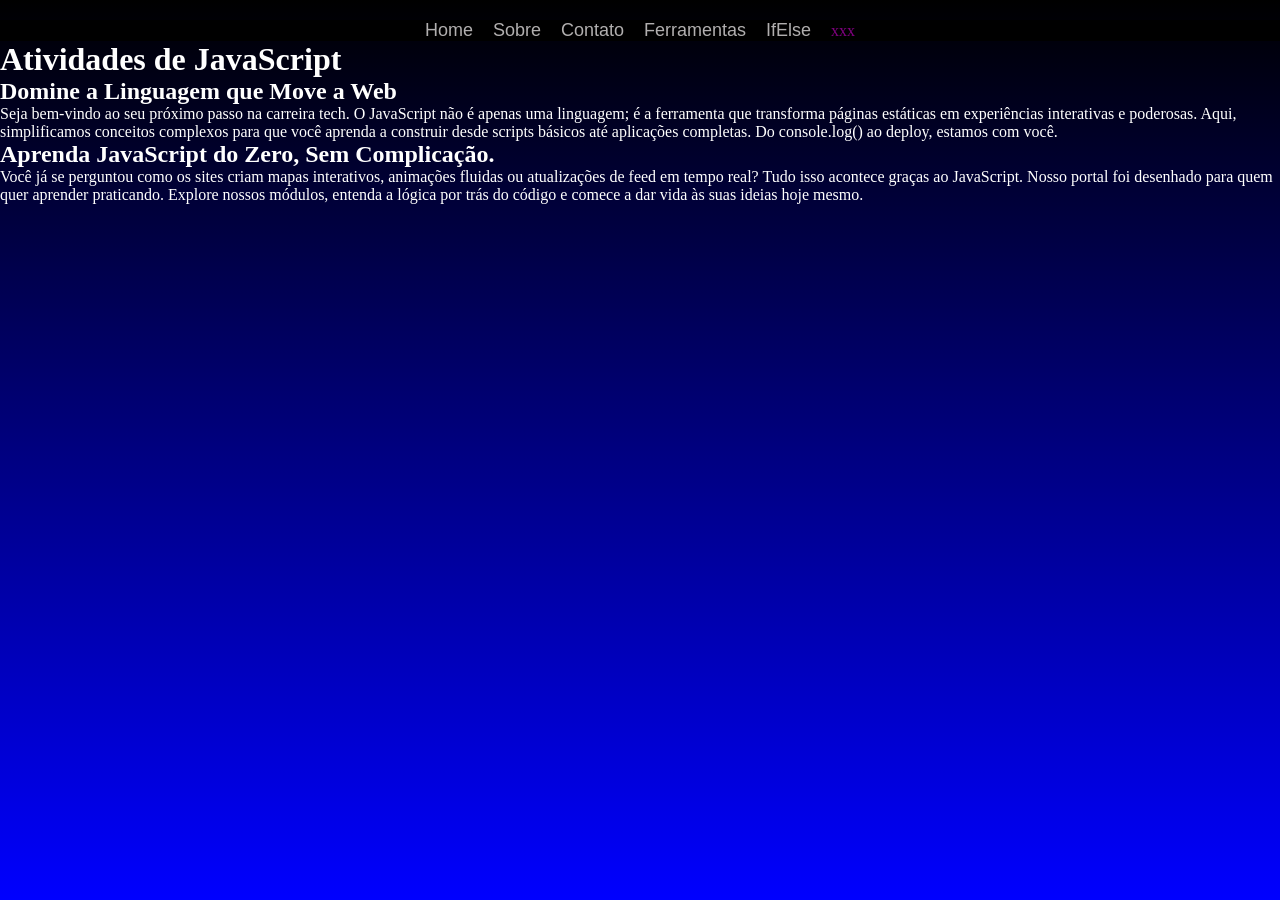
==== index.html @ 421a6844 "primeiro commit" ====
<!DOCTYPE html>
<html lang="pt-br">

<head>
  <meta charset="UTF-8">
  <meta name="viewport" content="width=device-width, initial-scale=1.0">
  <title>Document</title>
  <script src="Aulas.js"></Script>
  <link rel="stylesheet" href="style.css">

</head>

<body>
  <header class="header"></header>
  <main class="main-content"></main>
  <footer class="footer"></footer>

  <nav class="menu">
    <ul>
      <li><a href="index.html">Home</a></li>
      <li><a href="sobre1.html">Sobre</a></li>
      <li><a href="contato.html">Contato</a></li>
      <li><a href="ferramentas.html">Ferramentas</a></li>
      <li><a href="ifelse.html">IfElse</a></li>xxx  
    </ul>
  </nav>
  <h1>Atividades de JavaScript</h1>
    <h2>Domine a Linguagem que Move a Web</h2>
    <p>Seja bem-vindo ao seu próximo passo na carreira tech. O JavaScript não é apenas uma linguagem; é a ferramenta que transforma páginas estáticas em experiências interativas e poderosas. Aqui, simplificamos conceitos complexos para que você aprenda a construir desde scripts básicos até aplicações completas. Do console.log() ao deploy, estamos com você.</p>
     <h2>Aprenda JavaScript do Zero, Sem Complicação.</h2>
     <p>Você já se perguntou como os sites criam mapas interativos, animações fluidas ou atualizações de feed em tempo real? Tudo isso acontece graças ao JavaScript. Nosso portal foi desenhado para quem quer aprender praticando. Explore nossos módulos, entenda a lógica por trás do código e comece a dar vida às suas ideias hoje mesmo.</p>
  


</body>

</html
---- style.css ----
* {
    margin: 0;
    padding: 0;
    box-sizing: border-box;
    
}
body {
    background: linear-gradient(black, blue);
    background-repeat: no-repeat;
    background-size: cover;
    background-attachment: fixed;
    color: white;
}
button{
    background-color: rgb(10, 7, 43);
    color: white;
    border: 2px solid white;
    padding: 10px 20px;
    font-size: 16px;
    cursor: pointer;
    margin: 10px;
    border-radius: 30px;
}
.main-content {
    display: flex;
    flex-direction: column;
    justify-content: center;
    align-items: center;
}
.header {
    background-color: black;
    top: 0;
    left: 0;
    width: 100%;
    z-index: 1000;
}
.container {
    max-width: 100%;
    margin: 0 auto;

}
.menu ul {
    display: flex;
    justify-content: center;
    margin-top: 20px;
    align-items: center;
    color: purple;
    background-color: black;
    list-style: none;
    gap: 20px;

}
.menu ul li a {
    color: rgb(177, 175, 175);
    text-decoration: none;
    font-size: 18px;
    font-family: Arial, sans-serif;
}
div {
    padding: 10px;
    margin: 10px auto;
    background-color: black;
    border-radius: 30px;
    width: 50%;

}
input {
    background-color: rgb(67, 67, 67);
    color: white;
    border: 2px solid white;
    padding: 10px 20px;
    font-size: 16px;
    cursor: pointer;
    margin: 10px;
    border-radius: 10px;
}
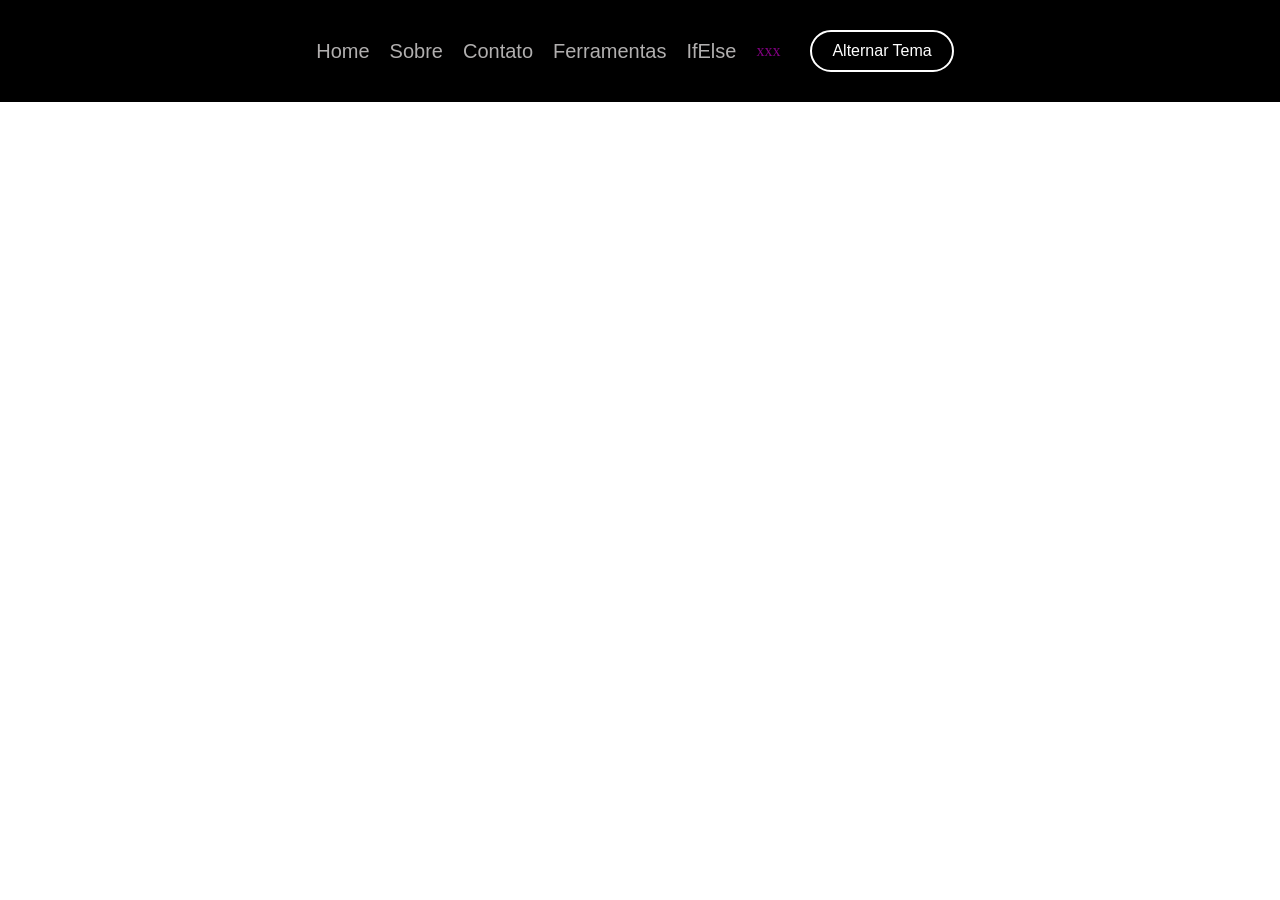
==== commit 3d40f52f: "atualização 01/05/2026" ====
--- a/index.html
+++ b/index.html
@@ -22,6 +22,8 @@
       <li><a href="contato.html">Contato</a></li>
       <li><a href="ferramentas.html">Ferramentas</a></li>
       <li><a href="ifelse.html">IfElse</a></li>xxx  
+      <button onclick="toggleTheme()">Alternar Tema</button>
+
     </ul>
   </nav>
   <h1>Atividades de JavaScript</h1>
--- a/style.css
+++ b/style.css
@@ -1,18 +1,48 @@
+:root {
+  --bg-color: #ffffff;
+  --text-color: #000000;
+}
+
+body.dark {
+  --bg-color: linear-gradient(135deg, black, blue);
+  --text-color: #ffffff;
+}
 * {
     margin: 0;
     padding: 0;
     box-sizing: border-box;
-    
+
 }
+
 body {
-    background: linear-gradient(black, blue);
+    background: var(--bg-color);
     background-repeat: no-repeat;
     background-size: cover;
     background-attachment: fixed;
     color: white;
 }
-button{
-    background-color: rgb(10, 7, 43);
+
+
+
+@keyframes pulse {
+    0% {
+        transform: scale(0.95);
+        box-shadow: 1px 1px 1px rgba(10, 7, 43);
+    }
+
+    70% {
+        transform: scale(1.0);
+         box-shadow: 0px 0px 10px rgb(97, 86, 170);
+    }
+
+    100% {
+        transform: scale(0.95);
+        box-shadow: 0px 0px 0px rgba(10, 7, 43);
+    }
+}
+
+button {
+    background-color: var(--cordefundo);
     color: white;
     border: 2px solid white;
     padding: 10px 20px;
@@ -20,13 +50,23 @@
     cursor: pointer;
     margin: 10px;
     border-radius: 30px;
+    /* animation:  pulse 1s infinite; */
 }
+
+button:hover {
+    background-color: rgb(14, 8, 89);
+    color: #d1d1d1;
+    animation: pulse 1s infinite;
+
+}
+
 .main-content {
     display: flex;
     flex-direction: column;
     justify-content: center;
     align-items: center;
 }
+
 .header {
     background-color: black;
     top: 0;
@@ -34,15 +74,18 @@
     width: 100%;
     z-index: 1000;
 }
+
 .container {
     max-width: 100%;
     margin: 0 auto;
 
 }
+
 .menu ul {
     display: flex;
     justify-content: center;
-    margin-top: 20px;
+    /* margin-top: 20px; */
+    padding: 20px;
     align-items: center;
     color: purple;
     background-color: black;
@@ -50,27 +93,34 @@
     gap: 20px;
 
 }
+
 .menu ul li a {
     color: rgb(177, 175, 175);
     text-decoration: none;
-    font-size: 18px;
+    font-size: 20px;
     font-family: Arial, sans-serif;
 }
+
 div {
     padding: 10px;
     margin: 10px auto;
-    background-color: black;
+    background: linear-gradient(135deg, black, blue);
+    border: 1px solid white;
+    box-shadow: 0px 5px 15px rgba(0, 0, 0, 0.753);
     border-radius: 30px;
     width: 50%;
+    display: grid;
 
 }
+
 input {
     background-color: rgb(67, 67, 67);
     color: white;
     border: 2px solid white;
-    padding: 10px 20px;
+    padding: 10px 10px;
     font-size: 16px;
     cursor: pointer;
     margin: 10px;
     border-radius: 10px;
+    box-shadow: 0px 5px 25px rgba(0, 0, 0, 0.753);
 }
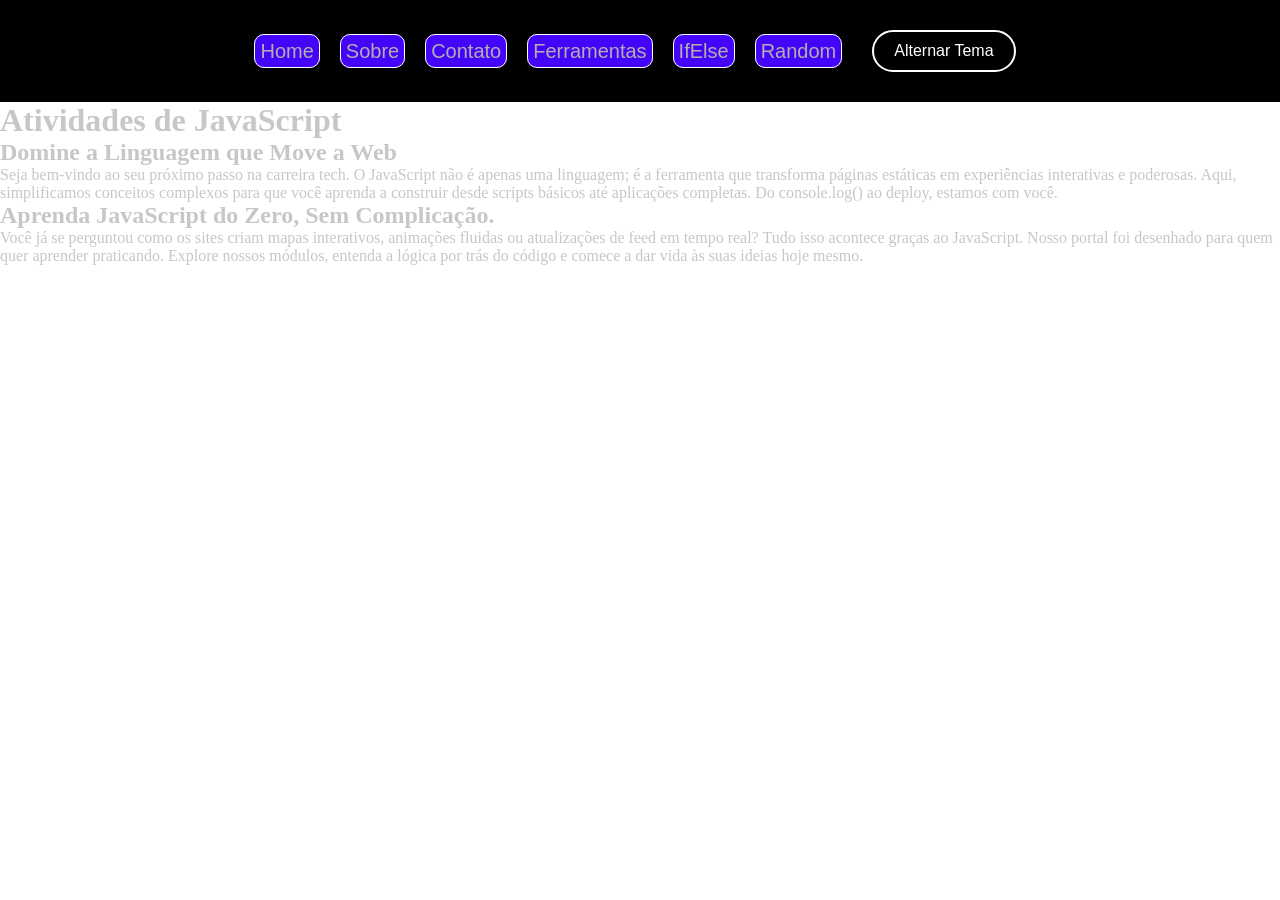
==== commit 70839a86: "Atualização da aula 08/05/26" ====
--- a/index.html
+++ b/index.html
@@ -21,7 +21,8 @@
       <li><a href="sobre1.html">Sobre</a></li>
       <li><a href="contato.html">Contato</a></li>
       <li><a href="ferramentas.html">Ferramentas</a></li>
-      <li><a href="ifelse.html">IfElse</a></li>xxx  
+      <li><a href="ifelse.html">IfElse</a></li>
+      <li><a href="randon.html">Random</a></li>
       <button onclick="toggleTheme()">Alternar Tema</button>
 
     </ul>
--- a/style.css
+++ b/style.css
@@ -1,6 +1,6 @@
 :root {
   --bg-color: #ffffff;
-  --text-color: #000000;
+  --text-color: #c7c7c7;
 }
 
 body.dark {
@@ -19,7 +19,7 @@
     background-repeat: no-repeat;
     background-size: cover;
     background-attachment: fixed;
-    color: white;
+    color: var(--text-color);
 }
 
 
@@ -99,6 +99,11 @@
     text-decoration: none;
     font-size: 20px;
     font-family: Arial, sans-serif;
+    background: rgb(69, 4, 250) ;
+    padding: 5px;
+    border-radius: 10px;
+    border: 1px solid #ffffff;
+    
 }
 
 div {
@@ -107,7 +112,7 @@
     background: linear-gradient(135deg, black, blue);
     border: 1px solid white;
     box-shadow: 0px 5px 15px rgba(0, 0, 0, 0.753);
-    border-radius: 30px;
+    border-radius: 10px;
     width: 50%;
     display: grid;
 
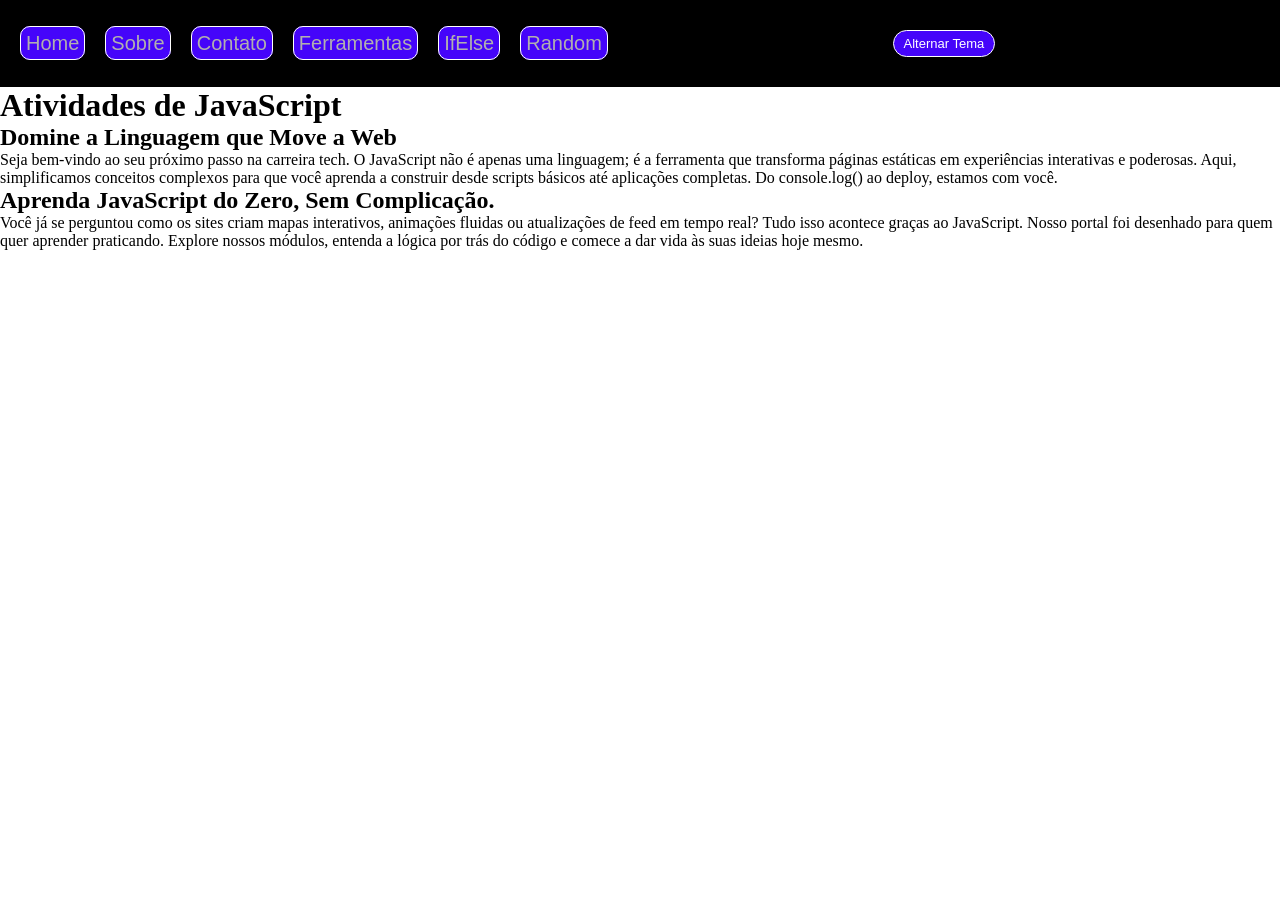
==== commit 4839b4c4: "ResponsividadeTelasMenores" ====
--- a/index.html
+++ b/index.html
@@ -23,7 +23,7 @@
       <li><a href="ferramentas.html">Ferramentas</a></li>
       <li><a href="ifelse.html">IfElse</a></li>
       <li><a href="randon.html">Random</a></li>
-      <button onclick="toggleTheme()">Alternar Tema</button>
+      <button id="theme-toggle" onclick="toggleTheme()">Alternar Tema</button>
 
     </ul>
   </nav>
--- a/style.css
+++ b/style.css
@@ -1,13 +1,22 @@
 :root {
-  --bg-color: #ffffff;
-  --text-color: #c7c7c7;
+    --bg-color: #ffffff;
+    --text-color: #000000;
+    --cor-botao: rgb(69, 4, 250);
+    --input-color: rgba(87, 87, 87, 0.616);
 }
 
-body.dark {
-  --bg-color: linear-gradient(135deg, black, blue);
-  --text-color: #ffffff;
+body.dark  {
+    --bg-color: linear-gradient(135deg, black, blue);
+    --text-color: #ffffff;
+    --input-color:
 }
+/* input.dark {
+    
+    
+} */
+
 * {
+
     margin: 0;
     padding: 0;
     box-sizing: border-box;
@@ -32,7 +41,7 @@
 
     70% {
         transform: scale(1.0);
-         box-shadow: 0px 0px 10px rgb(97, 86, 170);
+        box-shadow: 0px 0px 10px rgb(97, 86, 170);
     }
 
     100% {
@@ -42,14 +51,16 @@
 }
 
 button {
-    background-color: var(--cordefundo);
+    background-color: var(--cor-botao);
     color: white;
-    border: 2px solid white;
-    padding: 10px 20px;
-    font-size: 16px;
+    border: 1px solid white;
+    padding: 6px 14px;
+    font-size: 14px;
     cursor: pointer;
-    margin: 10px;
+    margin: 5px;
     border-radius: 30px;
+    width: auto;
+    margin: 10px auto;
     /* animation:  pulse 1s infinite; */
 }
 
@@ -87,6 +98,7 @@
     /* margin-top: 20px; */
     padding: 20px;
     align-items: center;
+    flex-wrap: wrap;
     color: purple;
     background-color: black;
     list-style: none;
@@ -99,33 +111,70 @@
     text-decoration: none;
     font-size: 20px;
     font-family: Arial, sans-serif;
-    background: rgb(69, 4, 250) ;
+    background: rgb(69, 4, 250);
     padding: 5px;
     border-radius: 10px;
     border: 1px solid #ffffff;
-    
+
 }
 
 div {
     padding: 10px;
     margin: 10px auto;
-    background: linear-gradient(135deg, black, blue);
+    background: linear-gradient(--bg-color,);
     border: 1px solid white;
-    box-shadow: 0px 5px 15px rgba(0, 0, 0, 0.753);
+    box-shadow: 0px 5px 6px rgba(0, 0, 0, 0.500);
     border-radius: 10px;
-    width: 50%;
+
+    width: 90%;
+    max-width: 600px;
     display: grid;
 
 }
 
 input {
-    background-color: rgb(67, 67, 67);
+    background-color: var(--input-color);
     color: white;
-    border: 2px solid white;
-    padding: 10px 10px;
-    font-size: 16px;
+    border: 1px solid white;
+    padding: 10px 15px;
+    font-size: 15px;
     cursor: pointer;
-    margin: 10px;
+    margin: 10px 0;
+    box-sizing: border-box;
     border-radius: 10px;
-    box-shadow: 0px 5px 25px rgba(0, 0, 0, 0.753);
+    width: calc(100% - 20px);
+    margin: 10px auto;
+    box-shadow: 0px 5px 6px rgba(0, 0, 0, 0.500);
+    transition: border 0.3s ease, box-shadow 0.3s ease;
+}
+input:focus {
+    border: 1px solid rgb(69, 4, 250);
+    box-shadow: 0px 5px 25px rgba(69, 4, 250, 0.753);
+    outline: none;
+}
+input:hover {
+    border: 1px solid rgb(69, 4, 250);
+    box-shadow: 0px 5px 25px rgba(69, 4, 250, 0.753);
+}
+
+@media (max-width: 768px) {
+    .menu ul li a {
+        font-size: 16px;
+        padding: 8px;
+    }
+}
+
+button {
+    padding: 5px 10px;
+    font-size: 13px;
+    width: auto;
+    /* Deixa o botão do tamanho do texto, em vez de ocupar a largura toda */
+    display: inline-block;
+}
+
+.main-content {
+    flex-direction: row;
+    /* Alinha botões lado a lado se couberem */
+    flex-wrap: wrap;
+    gap: 5px;
 }
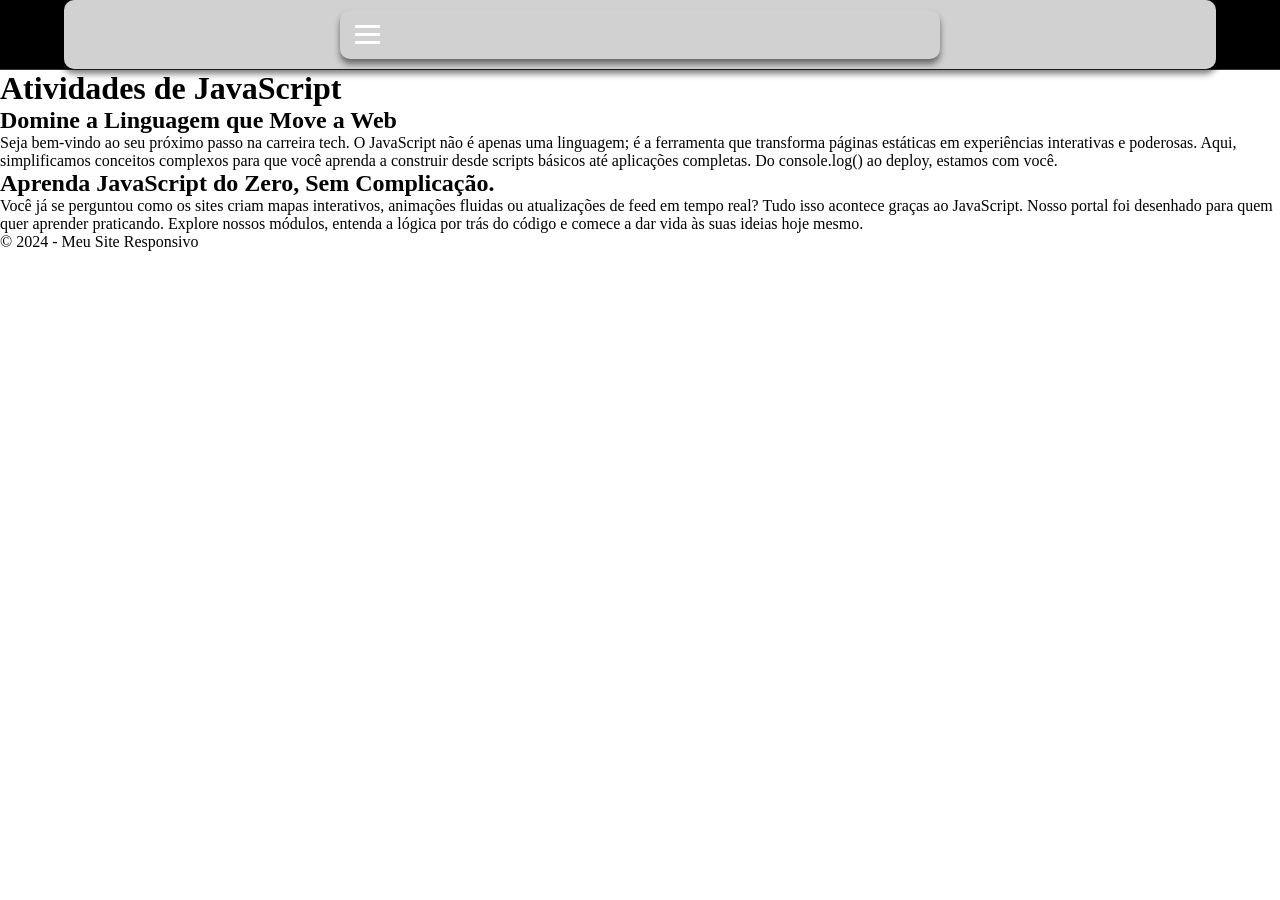
==== commit 315025ba: "hud hambúrger" ====
--- a/index.html
+++ b/index.html
@@ -11,28 +11,48 @@
 </head>
 
 <body>
-  <header class="header"></header>
-  <main class="main-content"></main>
-  <footer class="footer"></footer>
+  <header class="header">
+    <div class="container-nav">
+      <!-- Botão Hambúrguer -->
+      <div class="hamburger" onclick="toggleMenu()">
+        <span class="bar"></span>
+        <span class="bar"></span>
+        <span class="bar"></span>
+      </div>
 
-  <nav class="menu">
-    <ul>
-      <li><a href="index.html">Home</a></li>
-      <li><a href="sobre1.html">Sobre</a></li>
-      <li><a href="contato.html">Contato</a></li>
-      <li><a href="ferramentas.html">Ferramentas</a></li>
-      <li><a href="ifelse.html">IfElse</a></li>
-      <li><a href="randon.html">Random</a></li>
-      <button id="theme-toggle" onclick="toggleTheme()">Alternar Tema</button>
+      <!-- Navegação -->
+      <nav class="menu">
+        <ul id="menu-list">
+          <li><a href="index.html">Home</a></li>
+          <li><a href="sobre1.html">Sobre</a></li>
+          <li><a href="contato.html">Contato</a></li>
+          <li><a href="ferramentas.html">Ferramentas</a></li>
+          <li><a href="ifelse.html">IfElse</a></li>
+          <li><a href="randon.html">Random</a></li>
+          <li><button id="theme-toggle" onclick="toggleTheme()">🌓 Tema</button></li>
+        </ul>
+      </nav>
+    </div>
+  </header>
 
-    </ul>
-  </nav>
+  <main class="main-content">
+    <!-- Seu conteúdo principal aqui -->
+  </main>
+
+
   <h1>Atividades de JavaScript</h1>
-    <h2>Domine a Linguagem que Move a Web</h2>
-    <p>Seja bem-vindo ao seu próximo passo na carreira tech. O JavaScript não é apenas uma linguagem; é a ferramenta que transforma páginas estáticas em experiências interativas e poderosas. Aqui, simplificamos conceitos complexos para que você aprenda a construir desde scripts básicos até aplicações completas. Do console.log() ao deploy, estamos com você.</p>
-     <h2>Aprenda JavaScript do Zero, Sem Complicação.</h2>
-     <p>Você já se perguntou como os sites criam mapas interativos, animações fluidas ou atualizações de feed em tempo real? Tudo isso acontece graças ao JavaScript. Nosso portal foi desenhado para quem quer aprender praticando. Explore nossos módulos, entenda a lógica por trás do código e comece a dar vida às suas ideias hoje mesmo.</p>
-  
+  <h2>Domine a Linguagem que Move a Web</h2>
+  <p>Seja bem-vindo ao seu próximo passo na carreira tech. O JavaScript não é apenas uma linguagem; é a ferramenta que
+    transforma páginas estáticas em experiências interativas e poderosas. Aqui, simplificamos conceitos complexos para
+    que você aprenda a construir desde scripts básicos até aplicações completas. Do console.log() ao deploy, estamos com
+    você.</p>
+  <h2>Aprenda JavaScript do Zero, Sem Complicação.</h2>
+  <p>Você já se perguntou como os sites criam mapas interativos, animações fluidas ou atualizações de feed em tempo
+    real? Tudo isso acontece graças ao JavaScript. Nosso portal foi desenhado para quem quer aprender praticando.
+    Explore nossos módulos, entenda a lógica por trás do código e comece a dar vida às suas ideias hoje mesmo.</p>
+  <footer class="footer">
+    <p>&copy; 2024 - Meu Site Responsivo</p>
+  </footer>
 
 
 </body>
--- a/style.css
+++ b/style.css
@@ -3,12 +3,14 @@
     --text-color: #000000;
     --cor-botao: rgb(69, 4, 250);
     --input-color: rgba(87, 87, 87, 0.616);
+    --bg-card: #d1d1d1;
 }
 
 body.dark  {
     --bg-color: linear-gradient(135deg, black, blue);
     --text-color: #ffffff;
-    --input-color:
+    --input-color: #2726268e;
+    --bg-card: linear-gradient(135deg, black, blue);
 }
 /* input.dark {
     
@@ -80,15 +82,19 @@
 
 .header {
     background-color: black;
-    top: 0;
-    left: 0;
+    position: sticky;
+    top: 0 ;
+    
     width: 100%;
     z-index: 1000;
-}
-
-.container {
+    border-bottom: 1px solid #333;
+}
+
+.container-nav {
     max-width: 100%;
     margin: 0 auto;
+    display: flex;
+    align-items: center;
 
 }
 
@@ -115,14 +121,31 @@
     padding: 5px;
     border-radius: 10px;
     border: 1px solid #ffffff;
-
-}
-
+    transition: 0.3s;
+
+}
+.menu ul li a:hover {
+    background: #4504fa;
+    color: white; 
+}
+.hamburger {
+    display: none;
+    flex-direction: column;
+    gap: 5px;
+    padding: 15px;
+    cursor: pointer;
+}
+.bar {
+    width: 25px;
+    height: 3px;
+    background-color: white;
+    }
 div {
     padding: 10px;
-    margin: 10px auto;
-    background: linear-gradient(--bg-color,);
-    border: 1px solid white;
+    margin: 0 auto ;
+    
+    background: var(--bg-card);
+    /* border: 1px solid white; */
     box-shadow: 0px 5px 6px rgba(0, 0, 0, 0.500);
     border-radius: 10px;
 
@@ -131,6 +154,7 @@
     display: grid;
 
 }
+
 
 input {
     background-color: var(--input-color);
@@ -177,4 +201,39 @@
     /* Alinha botões lado a lado se couberem */
     flex-wrap: wrap;
     gap: 5px;
-}+}
+.container-nav {
+        justify-content: flex-start; /* Alinha o botão à esquerda */
+    }
+
+    .hamburger {
+        display: flex;
+    }
+
+    .menu {
+        display: none; /* Esconde o menu */
+        position: absolute;
+        top: 60px;
+        left: 0;
+        
+        background-color: rgba(0, 0, 0, 0.95);
+    }
+
+    .menu.active {
+        display: block; /* Mostra ao clicar */
+    }
+
+    .menu ul {
+        flex-direction: column;
+        padding: 20px;
+    }
+
+    .menu ul li {
+        width: 100%;
+        text-align: center;
+    }
+
+    .menu ul li a {
+        display: block;
+        margin-bottom: 10px;
+    }
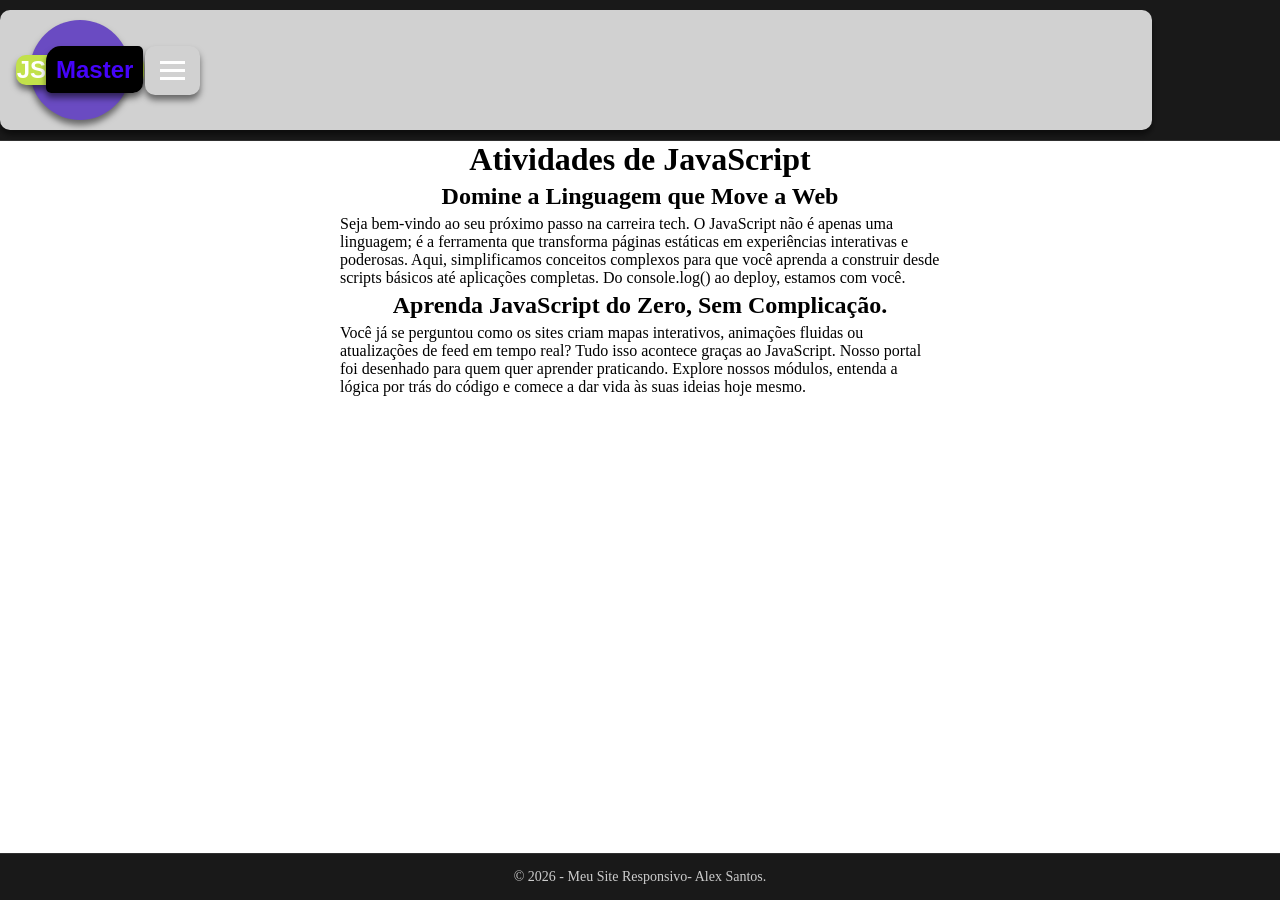
==== commit 27f176e0: "Logo Adicionada" ====
--- a/index.html
+++ b/index.html
@@ -13,6 +13,9 @@
 <body>
   <header class="header">
     <div class="container-nav">
+      <div class="logo">
+      <a href="index.html">JS<span>Master</span></a>
+    </div>
       <!-- Botão Hambúrguer -->
       <div class="hamburger" onclick="toggleMenu()">
         <span class="bar"></span>
@@ -37,10 +40,7 @@
 
   <main class="main-content">
     <!-- Seu conteúdo principal aqui -->
-  </main>
-
-
-  <h1>Atividades de JavaScript</h1>
+       <h1>Atividades de JavaScript</h1>
   <h2>Domine a Linguagem que Move a Web</h2>
   <p>Seja bem-vindo ao seu próximo passo na carreira tech. O JavaScript não é apenas uma linguagem; é a ferramenta que
     transforma páginas estáticas em experiências interativas e poderosas. Aqui, simplificamos conceitos complexos para
@@ -50,8 +50,12 @@
   <p>Você já se perguntou como os sites criam mapas interativos, animações fluidas ou atualizações de feed em tempo
     real? Tudo isso acontece graças ao JavaScript. Nosso portal foi desenhado para quem quer aprender praticando.
     Explore nossos módulos, entenda a lógica por trás do código e comece a dar vida às suas ideias hoje mesmo.</p>
+  </main>
+
+
+
   <footer class="footer">
-    <p>&copy; 2024 - Meu Site Responsivo</p>
+    <p>&copy; 2026 - Meu Site Responsivo- Alex Santos.</p>
   </footer>
 
 
--- a/style.css
+++ b/style.css
@@ -6,12 +6,13 @@
     --bg-card: #d1d1d1;
 }
 
-body.dark  {
+body.dark {
     --bg-color: linear-gradient(135deg, black, blue);
     --text-color: #ffffff;
     --input-color: #2726268e;
     --bg-card: linear-gradient(135deg, black, blue);
 }
+
 /* input.dark {
     
     
@@ -81,69 +82,117 @@
 }
 
 .header {
-    background-color: black;
+    background-color: rgba(0, 0, 0, 0.9);
+    /* Leve transparência para elegância */
+    backdrop-filter: blur(10px);
+    /* Efeito de vidro fosco moderno */
     position: sticky;
-    top: 0 ;
-    
+    top: 0;
     width: 100%;
     z-index: 1000;
-    border-bottom: 1px solid #333;
+    border-bottom: 1px solid rgba(255, 255, 255, 0.1);
+    padding: 10px 0;
 }
 
 .container-nav {
-    max-width: 100%;
+    max-width: 1200px;
     margin: 0 auto;
     display: flex;
     align-items: center;
-
-}
-
+    justify-content: space-between;
+    padding: 0 20px;
+    
+
+
+}
+.logo {
+    width: 100px;
+    height: 100px;
+    border-radius: 50%;
+    background-color: #6a4bc2;
+    justify-content: center;
+    align-items: center;
+    margin: 10px;
+   
+    
+}
+
+.logo a {
+    color: white;
+    background: #c2e14b;
+    padding: 1px;
+    border-radius: 10px;
+    text-decoration: none;
+    font-size: 1.5rem;
+    font-weight: bold;
+    font-family: 'Poppins', sans-serif;
+     box-shadow: 0px 5px 6px rgba(0, 0, 0, 0.500); 
+    
+}
+.logo a span {
+    color: var(--cor-botao); /* Destaque no nome */
+    border-radius: 15px 5px 10px 5px;
+    background: #000000;
+    padding: 10px ;
+     box-shadow: 0px 5px 6px rgba(0, 0, 0, 0.500);
+}
 .menu ul {
     display: flex;
-    justify-content: center;
-    /* margin-top: 20px; */
-    padding: 20px;
     align-items: center;
-    flex-wrap: wrap;
-    color: purple;
-    background-color: black;
     list-style: none;
-    gap: 20px;
+    gap: 25px;
+    background-color: transparent;
+
 
 }
 
 .menu ul li a {
-    color: rgb(177, 175, 175);
+    color: #ccc;
     text-decoration: none;
-    font-size: 20px;
+    font-size: 16px;
     font-family: Arial, sans-serif;
-    background: rgb(69, 4, 250);
-    padding: 5px;
-    border-radius: 10px;
-    border: 1px solid #ffffff;
-    transition: 0.3s;
-
-}
+    font-weight: 500;
+    transition: color 0.3s ease;
+    background: none; /* Remove o fundo de botão dos links */
+    border: none;
+    padding: 0;
+
+}
+
 .menu ul li a:hover {
     background: #4504fa;
-    color: white; 
-}
+    color: white;
+    border-radius: 5px;
+}
+/* --- Botão de Tema Especial --- */
+
+
+.btn-theme:hover {
+    transform: translateY(-2px);
+}
+
 .hamburger {
     display: none;
     flex-direction: column;
     gap: 5px;
     padding: 15px;
     cursor: pointer;
-}
+    margin-left: 5px;
+    width: 55px;
+    
+}
+
 .bar {
     width: 25px;
     height: 3px;
     background-color: white;
-    }
+
+}
+
 div {
     padding: 10px;
-    margin: 0 auto ;
-    
+    margin: 0 auto;
+
     background: var(--bg-card);
     /* border: 1px solid white; */
     box-shadow: 0px 5px 6px rgba(0, 0, 0, 0.500);
@@ -171,11 +220,13 @@
     box-shadow: 0px 5px 6px rgba(0, 0, 0, 0.500);
     transition: border 0.3s ease, box-shadow 0.3s ease;
 }
+
 input:focus {
     border: 1px solid rgb(69, 4, 250);
     box-shadow: 0px 5px 25px rgba(69, 4, 250, 0.753);
     outline: none;
 }
+
 input:hover {
     border: 1px solid rgb(69, 4, 250);
     box-shadow: 0px 5px 25px rgba(69, 4, 250, 0.753);
@@ -201,39 +252,65 @@
     /* Alinha botões lado a lado se couberem */
     flex-wrap: wrap;
     gap: 5px;
-}
+    width: 90%;
+   margin: 0 auto;
+    max-width: 600px;
+    
+    /* background-color: yellow; */
+}
+
 .container-nav {
-        justify-content: flex-start; /* Alinha o botão à esquerda */
-    }
-
-    .hamburger {
-        display: flex;
-    }
-
-    .menu {
-        display: none; /* Esconde o menu */
-        position: absolute;
-        top: 60px;
-        left: 0;
-        
-        background-color: rgba(0, 0, 0, 0.95);
-    }
-
-    .menu.active {
-        display: block; /* Mostra ao clicar */
-    }
-
-    .menu ul {
-        flex-direction: column;
-        padding: 20px;
-    }
-
-    .menu ul li {
-        width: 100%;
-        text-align: center;
-    }
-
-    .menu ul li a {
-        display: block;
-        margin-bottom: 10px;
-    }+    justify-content: flex-start;
+    /* background: turquoise; */
+    margin-left: 0;
+    
+   
+    /* Alinha o botão à esquerda */
+}
+
+.hamburger {
+    display: flex;
+}
+
+.menu {
+    display: none;
+    /* Esconde o menu */
+    position: absolute;
+    top: 100px;
+    left: 110px;
+    border-radius: 30% 10px 30% 10px;
+
+    background-color: rgba(0, 0, 0, 0.95);
+}
+
+.menu.active {
+    display: block;
+    /* Mostra ao clicar */
+}
+
+.menu ul {
+    flex-direction: column;
+    padding: 20px;
+}
+
+.menu ul li {
+    width: 100%;
+    text-align: center;
+}
+
+.menu ul li a {
+    display: block;
+    margin-bottom: 10px;
+}
+.footer {
+    bottom: 0;
+    width: 100%;
+    text-align: center;
+    padding: 15px ;
+    background-color: rgba(0, 0, 0, 0.9);
+    color: #ccc;
+    font-size: 14px;
+    border-top: 1px solid rgba(255, 255, 255, 0.1);
+    margin-top: 20px;
+    position:absolute;
+}
